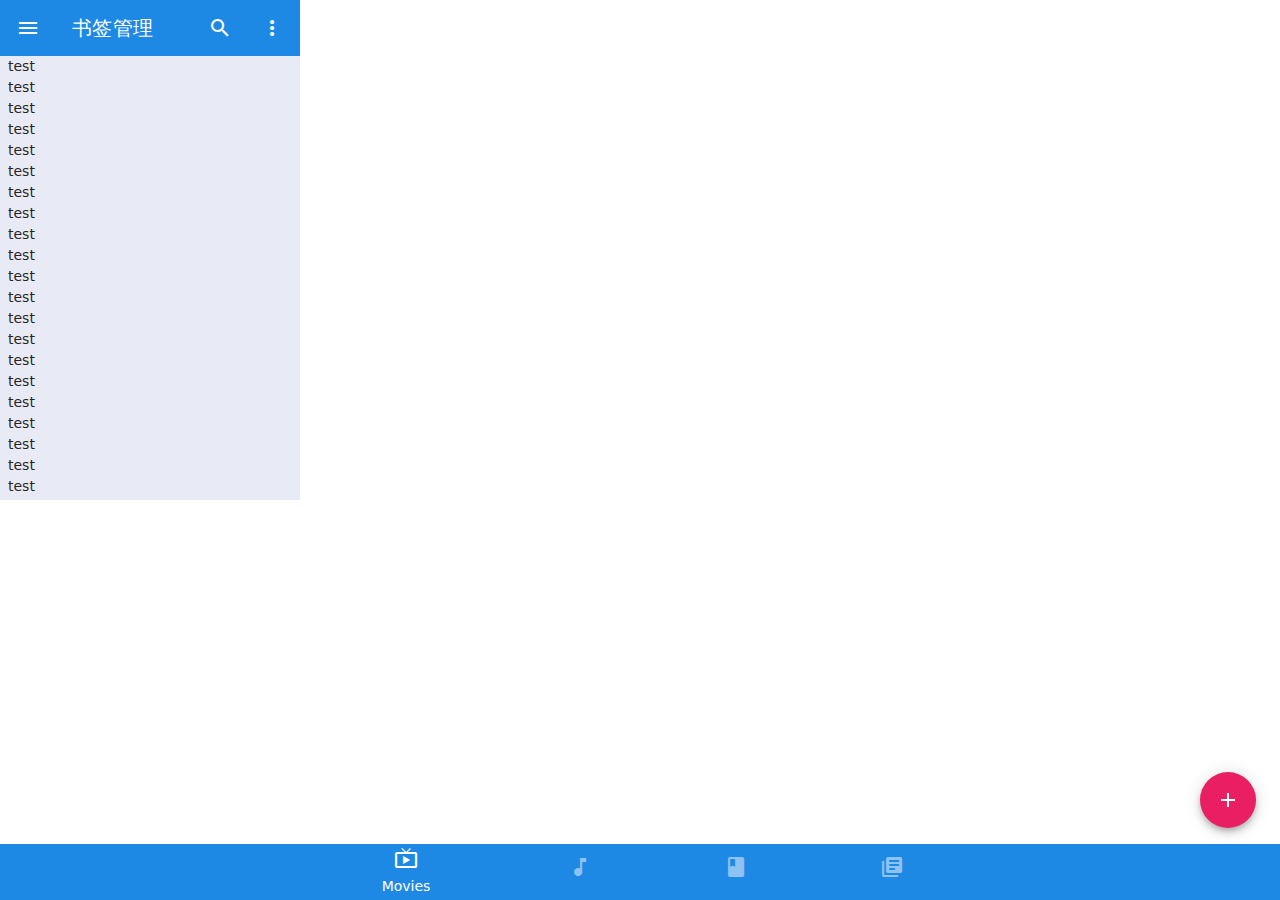
==== popup.html @ 1a7039d0 "init bookmarks layout" ====
<!DOCTYPE html>
<html lang="en">

<head>
    <meta charset="UTF-8">
    <title>Popup</title>
    <meta name="viewport" content="width=device-width, initial-scale=1.0">
    <meta name="referrer" content="strict-origin">
    <link href="favicon.ico" rel="shortcut icon" type="image/x-icon" />

    <link rel="stylesheet" href="css/_common.css">
    <link rel="stylesheet" href="plugins/mdui-v1.0.1/css/mdui.min.css">
    <link rel="stylesheet" href="css/popup.css">
</head>

<body class="mdui-bottom-nav-fixed">
    <div id="root">
        <div class="mdui-toolbar mdui-color-blue-600">
            <a class="mdui-btn mdui-btn-icon"><i class="mdui-icon material-icons">menu</i></a>
            <span class="mdui-typo-title">书签管理</span>
            <div class="mdui-toolbar-spacer"></div>
            <a class="mdui-btn mdui-btn-icon"><i class="mdui-icon material-icons">search</i></a>
            <a class="mdui-btn mdui-btn-icon"><i class="mdui-icon material-icons">more_vert</i></a>
        </div>

        <div class="mdui-bottom-nav mdui-bottom-nav-text-auto mdui-color-blue-600">
            <a class="mdui-ripple mdui-ripple-white mdui-bottom-nav-active">
                <i class="mdui-icon material-icons">live_tv</i>
                <label>Movies</label>
            </a>
            <a class="mdui-ripple mdui-ripple-white">
                <i class="mdui-icon material-icons">music_note</i>
                <label>Music</label>
            </a>
            <a class="mdui-ripple mdui-ripple-white">
                <i class="mdui-icon material-icons">book</i>
                <label>Books</label>
            </a>
            <a class="mdui-ripple mdui-ripple-white">
                <i class="mdui-icon material-icons">library_books</i>
                <label>Newsstand</label>
            </a>
        </div>

        <div class="mdui-container mdui-color-indigo-50">
            <div id="bookmarkList">
                <p>test</p>
                <p>test</p>
                <p>test</p>
                <p>test</p>
                <p>test</p>
                <p>test</p>
                <p>test</p>
                <p>test</p>
                <p>test</p>
                <p>test</p>
                <p>test</p>
                <p>test</p>
                <p>test</p>
                <p>test</p>
                <p>test</p>
                <p>test</p>
                <p>test</p>
                <p>test</p>
                <p>test</p>
                <p>test</p>
                <p>test</p>
                <p>test</p>
                <p>test</p>
                <p>test</p>
                <p>test</p>
                <p>test</p>
                <p>test</p>
                <p>test</p>
                <p>test</p>
                <p>test</p>
                <p>test</p>
                <p>test</p>
                <p>test</p>
                <p>test</p>
                <p>test</p>
                <p>test</p>
                <p>test</p>
                <p>test</p>
                <p>test</p>
                <p>test</p>
                <p>test</p>
                <p>test</p>
                <p>test</p>
                <p>test</p>
                <p>test</p>
                <p>test</p>
                <p>test</p>
                <p>test</p>
                <p>test</p>
                <p>test</p>
                <p>test</p>
                <p>test</p>
                <p>test</p>
                <p>test</p>
                <p>test</p>
            </div>

            <div class="mdui-dialog" id="addBookmarkDialog">
                <div class="mdui-dialog-title">Add Bookmark</div>
                <div class="mdui-dialog-content">
                    <!-- 网址标题 -->
                    <div class="mdui-textfield">
                        <i class="mdui-icon material-icons">&#xe264;</i>
                        <label class="mdui-textfield-label">Title</label>
                        <input class="mdui-textfield-input" type="text" />
                    </div>
                    <!-- 网址链接 -->
                    <div class="mdui-textfield">
                        <input class="mdui-textfield-input" type="text" placeholder="Link" />
                    </div>
                    <!-- 分类 -->
                    <div class="mdui-textfield">
                        <input class="mdui-textfield-input" type="text" placeholder="Classify" />
                    </div>
                    <!-- 分类 -->
                    <div class="mdui-textfield">
                        <input class="mdui-textfield-input" type="text" placeholder="User Name" />
                    </div>
                    <!-- 分类 -->
                    <div class="mdui-textfield">
                        <input class="mdui-textfield-input" type="text" placeholder="User Name" />
                    </div>
                </div>
                <div class="mdui-dialog-actions">
                    <button class="mdui-btn mdui-ripple" mdui-dialog-close>Cancel</button>
                    <button class="mdui-btn mdui-ripple" mdui-dialog-confirm>OK</button>
                </div>
            </div>

            <button id="addBookmark" class="mdui-fab mdui-fab-fixed mdui-ripple mdui-color-pink"><i
                    class="mdui-icon material-icons">add</i></button>
        </div>
    </div>

    <script src="plugins/mdui-v1.0.1/js/mdui.min.js"></script>
    <script src="js/popup.js"></script>
</body>

</html>
---- css/_common.css ----
@import "_normalize.css";
@import "_theme.css";
---- css/popup.css ----
body,
html {
    height: 100%;
    width: 100%;
    overflow: hidden;
}

body {
    margin: 0;
    padding: 0;
    font-family: 'Segoe UI', 'Segoe WP', system-ui, Arial, Sans-Serif;
    -webkit-font-smoothing: antialiased;
    width: 300px;
    height: 500px;
}

#root {
    height: 100%;
    width: 100%;
    overflow: hidden;
}

.mdui-bottom-nav {
    position: relative;
    bottom: 0;
}

.mdui-container {
    width: 100%;
    height: 444px;
    overflow-y: scroll;
}

.mdui-container .mdui-fab {
    bottom: 72px;
}
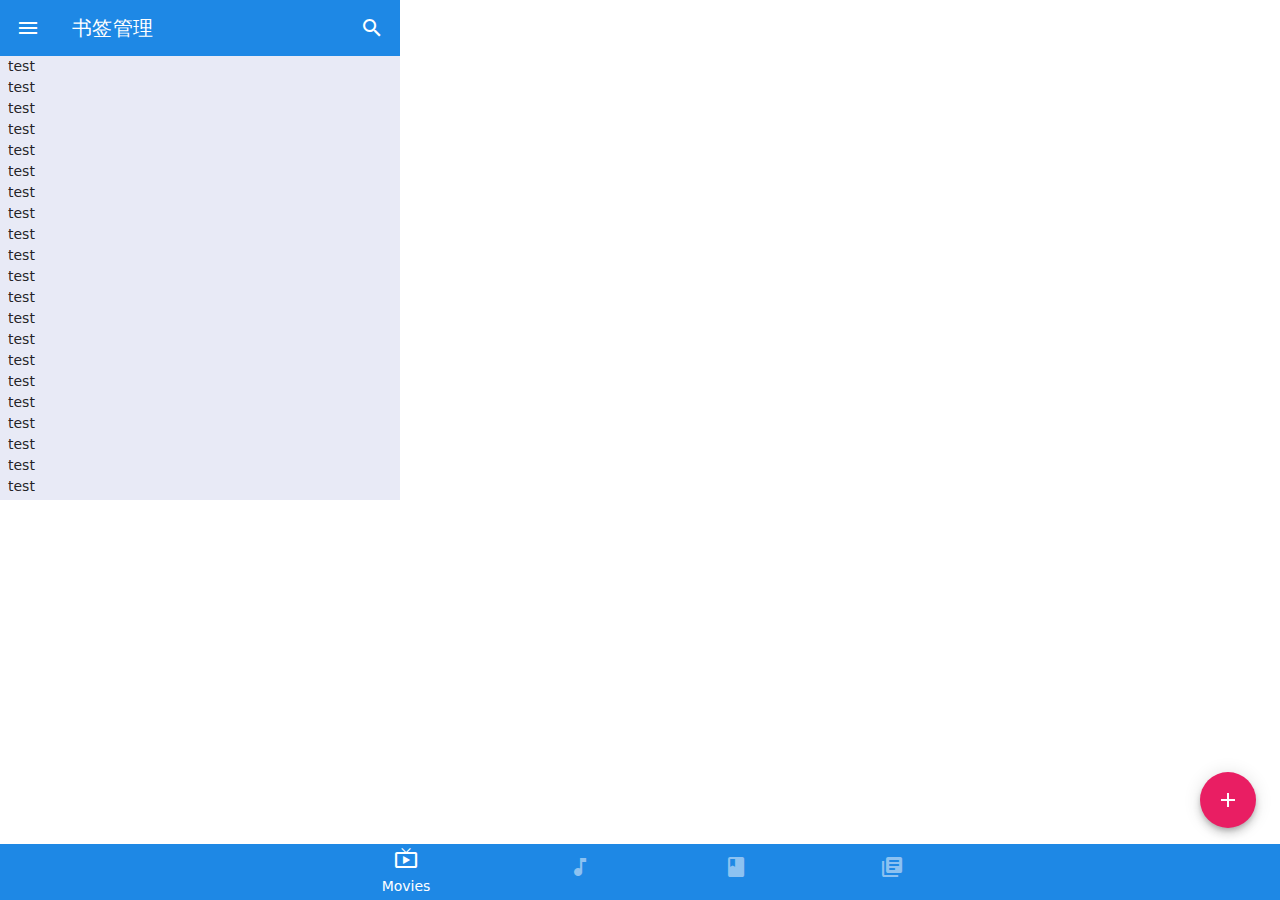
==== commit c19434b7: "add menu" ====
--- a/popup.html
+++ b/popup.html
@@ -16,11 +16,36 @@
 <body class="mdui-bottom-nav-fixed">
     <div id="root">
         <div class="mdui-toolbar mdui-color-blue-600">
-            <a class="mdui-btn mdui-btn-icon"><i class="mdui-icon material-icons">menu</i></a>
+            <a id="addBookmarkMenuBtn" class="mdui-btn mdui-btn-icon"><i class="mdui-icon material-icons">menu</i></a>
             <span class="mdui-typo-title">书签管理</span>
             <div class="mdui-toolbar-spacer"></div>
             <a class="mdui-btn mdui-btn-icon"><i class="mdui-icon material-icons">search</i></a>
-            <a class="mdui-btn mdui-btn-icon"><i class="mdui-icon material-icons">more_vert</i></a>
+            <!-- <a class="mdui-btn mdui-btn-icon"><i class="mdui-icon material-icons">more_vert</i></a> -->
+
+            <!-- Menu -->
+            <ul id="addBookmarkMenu" class="mdui-menu">
+                <li class="mdui-menu-item">
+                    <a class="mdui-ripple">
+                        <i class="mdui-menu-item-icon mdui-icon material-icons">remove_red_eye</i>Preview
+                    </a>
+                </li>
+                <li class="mdui-menu-item">
+                    <a class="mdui-ripple">
+                        <i class="mdui-menu-item-icon mdui-icon material-icons">file_download</i>Download
+                    </a>
+                </li>
+                <li class="mdui-divider"></li>
+                <li class="mdui-menu-item">
+                    <a class="mdui-ripple">
+                        <i class="mdui-menu-item-icon mdui-icon material-icons">delete</i>Remove
+                    </a>
+                </li>
+                <li class="mdui-menu-item">
+                    <a class="mdui-ripple">
+                        <i class="mdui-menu-item-icon"></i>Empty
+                    </a>
+                </li>
+            </ul>
         </div>
 
         <div class="mdui-bottom-nav mdui-bottom-nav-text-auto mdui-color-blue-600">
--- a/css/popup.css
+++ b/css/popup.css
@@ -10,7 +10,7 @@
     padding: 0;
     font-family: 'Segoe UI', 'Segoe WP', system-ui, Arial, Sans-Serif;
     -webkit-font-smoothing: antialiased;
-    width: 300px;
+    width: 400px;
     height: 500px;
 }
 
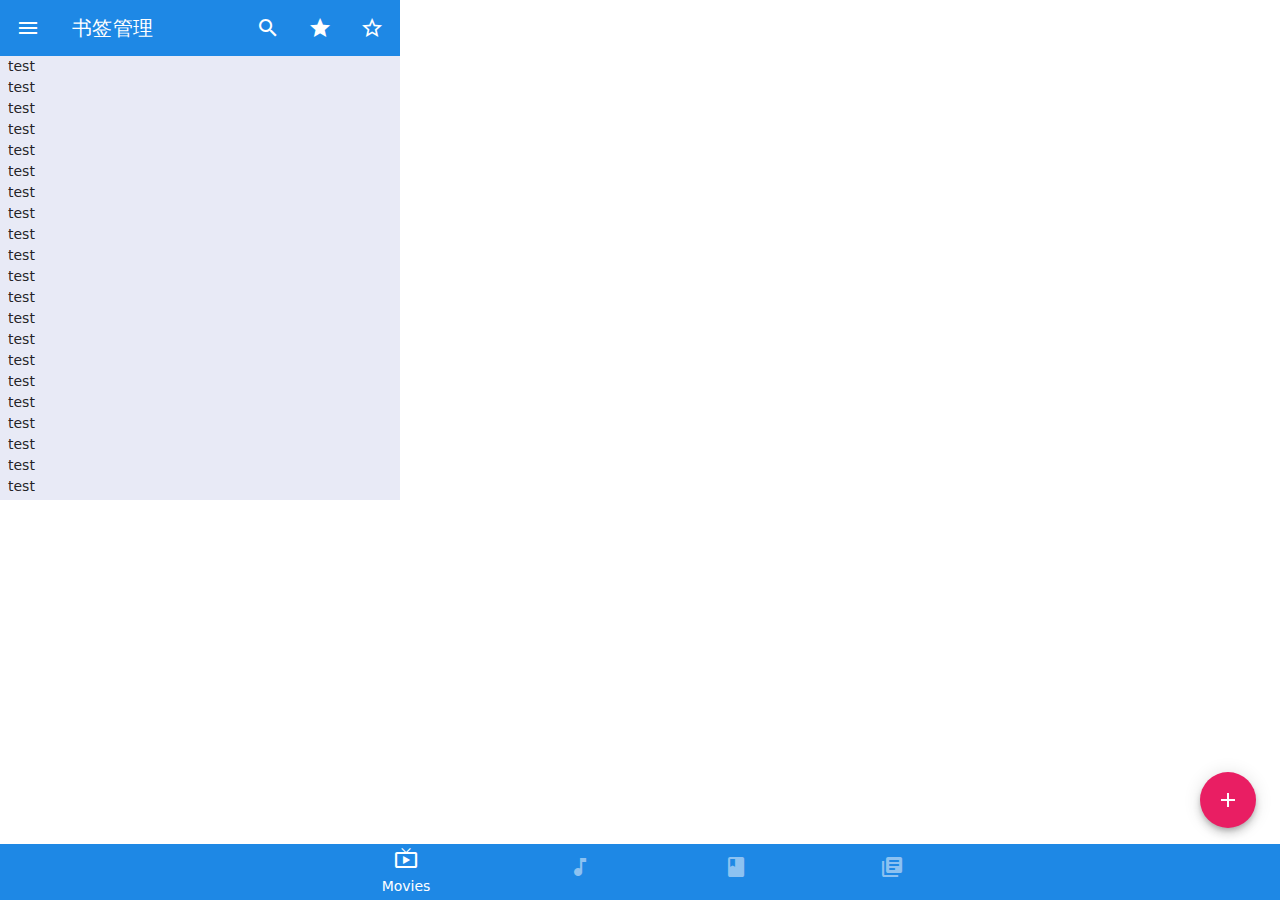
==== commit d917681c: "icon" ====
--- a/popup.html
+++ b/popup.html
@@ -16,11 +16,12 @@
 <body class="mdui-bottom-nav-fixed">
     <div id="root">
         <div class="mdui-toolbar mdui-color-blue-600">
-            <a id="addBookmarkMenuBtn" class="mdui-btn mdui-btn-icon"><i class="mdui-icon material-icons">menu</i></a>
+            <a id="addBookmarkMenuBtn" class="mdui-btn mdui-btn-icon"><i class="mdui-icon material-icons">&#xe5d2;</i></a>
             <span class="mdui-typo-title">书签管理</span>
             <div class="mdui-toolbar-spacer"></div>
-            <a class="mdui-btn mdui-btn-icon"><i class="mdui-icon material-icons">search</i></a>
-            <!-- <a class="mdui-btn mdui-btn-icon"><i class="mdui-icon material-icons">more_vert</i></a> -->
+            <a class="mdui-btn mdui-btn-icon"><i class="mdui-icon material-icons">&#xe8b6;</i></a>
+            <a class="mdui-btn mdui-btn-icon"><i class="mdui-icon material-icons">&#xe838;</i></a>
+            <a class="mdui-btn mdui-btn-icon"><i class="mdui-icon material-icons">&#xe83a;</i></a>
 
             <!-- Menu -->
             <ul id="addBookmarkMenu" class="mdui-menu">
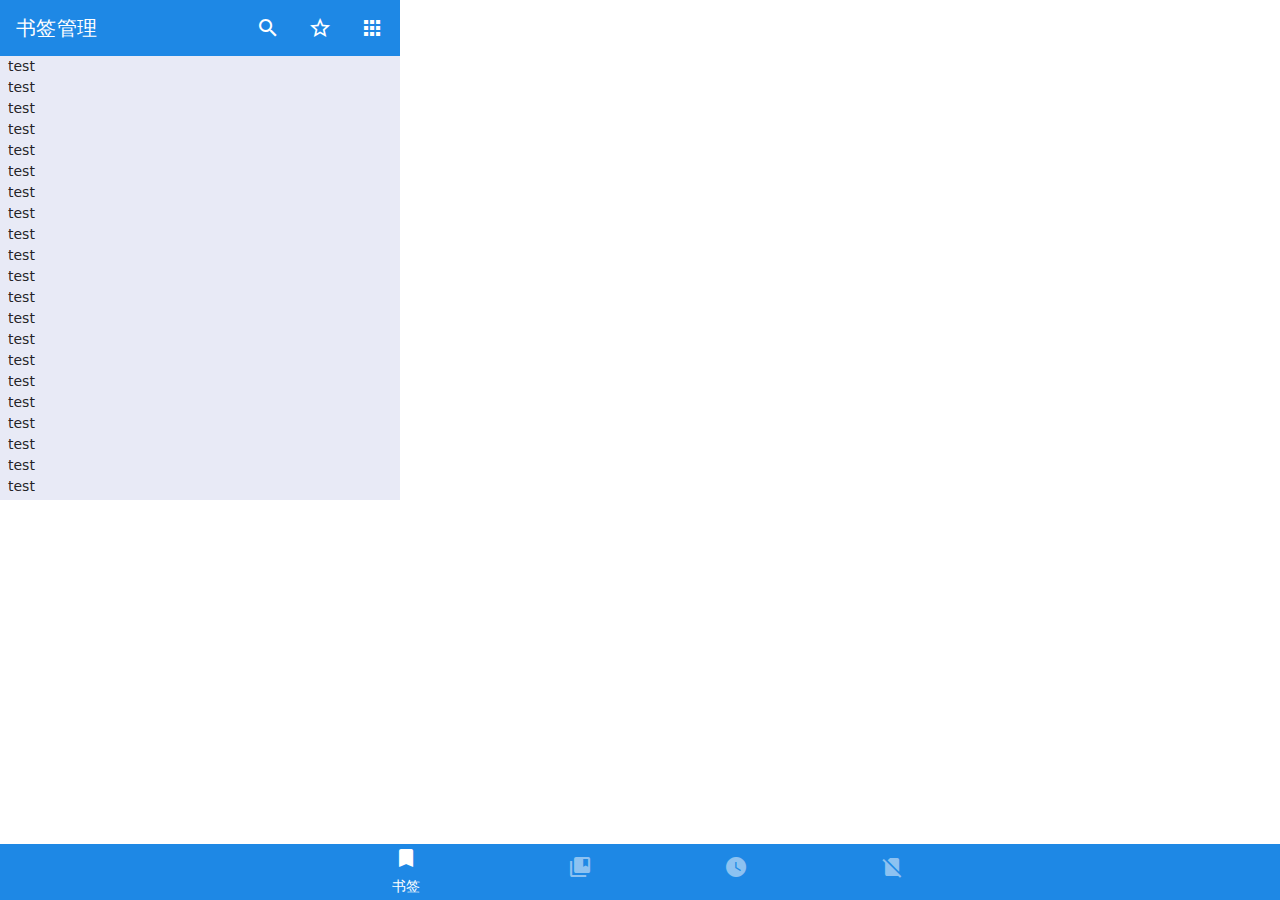
==== commit ec2eb7ad: "update" ====
--- a/popup.html
+++ b/popup.html
@@ -16,55 +16,83 @@
 <body class="mdui-bottom-nav-fixed">
     <div id="root">
         <div class="mdui-toolbar mdui-color-blue-600">
-            <a id="addBookmarkMenuBtn" class="mdui-btn mdui-btn-icon"><i class="mdui-icon material-icons">&#xe5d2;</i></a>
+            <!-- <a id="addBookmarkMenuBtn" class="mdui-btn mdui-btn-icon"><i
+                    class="mdui-icon material-icons">&#xe5d2;</i></a> -->
             <span class="mdui-typo-title">书签管理</span>
             <div class="mdui-toolbar-spacer"></div>
             <a class="mdui-btn mdui-btn-icon"><i class="mdui-icon material-icons">&#xe8b6;</i></a>
-            <a class="mdui-btn mdui-btn-icon"><i class="mdui-icon material-icons">&#xe838;</i></a>
-            <a class="mdui-btn mdui-btn-icon"><i class="mdui-icon material-icons">&#xe83a;</i></a>
+            <!-- <a id="deleteBookmark"  class="mdui-btn mdui-btn-icon"><i class="mdui-icon material-icons">&#xe838;</i></a> -->
+            <a id="addBookmark" class="mdui-btn mdui-btn-icon"><i class="mdui-icon material-icons">&#xe83a;</i></a>
+            <a id="addBookmarkMenuBtn" class="mdui-btn mdui-btn-icon"><i class="mdui-icon material-icons">&#xe5c3;</i></a>
 
             <!-- Menu -->
             <ul id="addBookmarkMenu" class="mdui-menu">
                 <li class="mdui-menu-item">
                     <a class="mdui-ripple">
-                        <i class="mdui-menu-item-icon mdui-icon material-icons">remove_red_eye</i>Preview
+                        <i class="mdui-menu-item-icon mdui-icon material-icons">&#xe412;</i>网页截图
                     </a>
                 </li>
                 <li class="mdui-menu-item">
                     <a class="mdui-ripple">
-                        <i class="mdui-menu-item-icon mdui-icon material-icons">file_download</i>Download
-                    </a>
-                </li>
-                <li class="mdui-divider"></li>
-                <li class="mdui-menu-item">
-                    <a class="mdui-ripple">
-                        <i class="mdui-menu-item-icon mdui-icon material-icons">delete</i>Remove
+                        <i class="mdui-menu-item-icon mdui-icon material-icons">&#xe326;</i>手机访问
                     </a>
                 </li>
                 <li class="mdui-menu-item">
                     <a class="mdui-ripple">
-                        <i class="mdui-menu-item-icon"></i>Empty
+                        <i class="mdui-menu-item-icon mdui-icon material-icons">&#xe86f;</i>源码
                     </a>
                 </li>
             </ul>
+
+            <div class="mdui-dialog" id="addBookmarkDialog">
+                <div class="mdui-dialog-title">Add Bookmark</div>
+                <div class="mdui-dialog-content">
+                    <!-- 网址标题 -->
+                    <div class="mdui-textfield">
+                        <i class="mdui-icon material-icons">&#xe264;</i>
+                        <label class="mdui-textfield-label">Title</label>
+                        <input class="mdui-textfield-input" type="text" />
+                    </div>
+                    <!-- 网址链接 -->
+                    <div class="mdui-textfield">
+                        <input class="mdui-textfield-input" type="text" placeholder="Link" />
+                    </div>
+                    <!-- 分类 -->
+                    <div class="mdui-textfield">
+                        <input class="mdui-textfield-input" type="text" placeholder="Classify" />
+                    </div>
+                    <!-- 分类 -->
+                    <div class="mdui-textfield">
+                        <input class="mdui-textfield-input" type="text" placeholder="User Name" />
+                    </div>
+                    <!-- 分类 -->
+                    <div class="mdui-textfield">
+                        <input class="mdui-textfield-input" type="text" placeholder="User Name" />
+                    </div>
+                </div>
+                <div class="mdui-dialog-actions">
+                    <button class="mdui-btn mdui-ripple" mdui-dialog-close>Cancel</button>
+                    <button class="mdui-btn mdui-ripple" mdui-dialog-confirm>OK</button>
+                </div>
+            </div>
         </div>
 
         <div class="mdui-bottom-nav mdui-bottom-nav-text-auto mdui-color-blue-600">
             <a class="mdui-ripple mdui-ripple-white mdui-bottom-nav-active">
-                <i class="mdui-icon material-icons">live_tv</i>
-                <label>Movies</label>
+                <i class="mdui-icon material-icons">&#xe8e6;</i>
+                <label>书签</label>
             </a>
             <a class="mdui-ripple mdui-ripple-white">
-                <i class="mdui-icon material-icons">music_note</i>
-                <label>Music</label>
+                <i class="mdui-icon material-icons">&#xe431;</i>
+                <label>收藏</label>
             </a>
             <a class="mdui-ripple mdui-ripple-white">
-                <i class="mdui-icon material-icons">book</i>
-                <label>Books</label>
+                <i class="mdui-icon material-icons">&#xe924;</i>
+                <label>稍后阅读</label>
             </a>
             <a class="mdui-ripple mdui-ripple-white">
-                <i class="mdui-icon material-icons">library_books</i>
-                <label>Newsstand</label>
+                <i class="mdui-icon material-icons">&#xe0cc;</i>
+                <label>阅后即焚</label>
             </a>
         </div>
 
@@ -126,41 +154,6 @@
                 <p>test</p>
                 <p>test</p>
             </div>
-
-            <div class="mdui-dialog" id="addBookmarkDialog">
-                <div class="mdui-dialog-title">Add Bookmark</div>
-                <div class="mdui-dialog-content">
-                    <!-- 网址标题 -->
-                    <div class="mdui-textfield">
-                        <i class="mdui-icon material-icons">&#xe264;</i>
-                        <label class="mdui-textfield-label">Title</label>
-                        <input class="mdui-textfield-input" type="text" />
-                    </div>
-                    <!-- 网址链接 -->
-                    <div class="mdui-textfield">
-                        <input class="mdui-textfield-input" type="text" placeholder="Link" />
-                    </div>
-                    <!-- 分类 -->
-                    <div class="mdui-textfield">
-                        <input class="mdui-textfield-input" type="text" placeholder="Classify" />
-                    </div>
-                    <!-- 分类 -->
-                    <div class="mdui-textfield">
-                        <input class="mdui-textfield-input" type="text" placeholder="User Name" />
-                    </div>
-                    <!-- 分类 -->
-                    <div class="mdui-textfield">
-                        <input class="mdui-textfield-input" type="text" placeholder="User Name" />
-                    </div>
-                </div>
-                <div class="mdui-dialog-actions">
-                    <button class="mdui-btn mdui-ripple" mdui-dialog-close>Cancel</button>
-                    <button class="mdui-btn mdui-ripple" mdui-dialog-confirm>OK</button>
-                </div>
-            </div>
-
-            <button id="addBookmark" class="mdui-fab mdui-fab-fixed mdui-ripple mdui-color-pink"><i
-                    class="mdui-icon material-icons">add</i></button>
         </div>
     </div>
 
